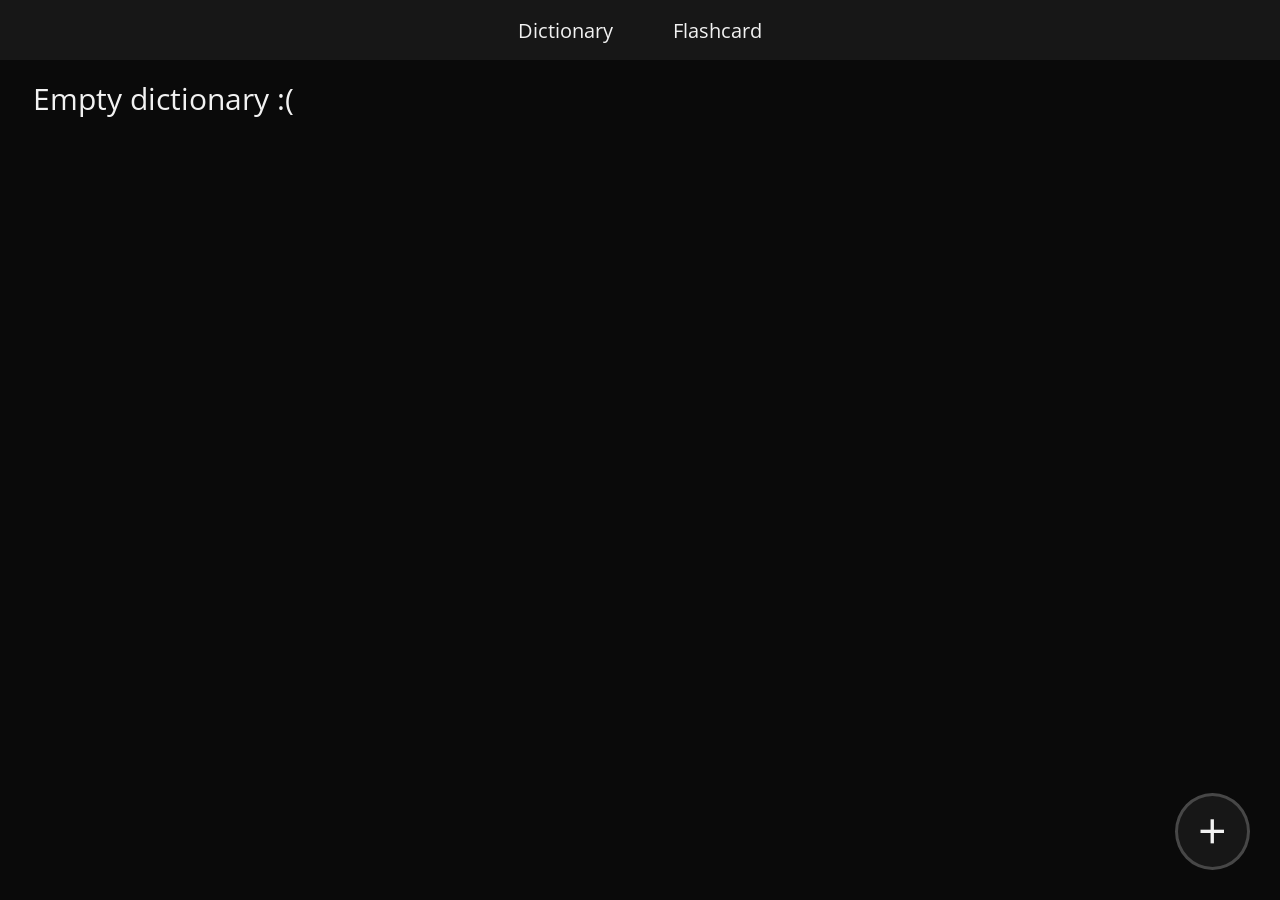
==== add.html @ 95dc17a6 "0.0.1 demo ver" ====
<!DOCTYPE html>
<html lang="en">

<head>
    <meta charset="UTF-8">
    <meta name="viewport" content="width=device-width, initial-scale=1.0">
    <link rel="stylesheet" href="style.css">
    <title>Dictionary</title>
</head>
<body>
    <div class="nav-bar">
        <a href="add.html">Dictionary</a>
        <a href="flash-card.html">Flashcard</a>
    </div>
    <div class="add">
        <div id="dict">
            Empty dictionary :(
        </div>
        <a onclick="addWord()">&#43;</a>
    </div>
    <script src="index.js"></script>
</body>

</html>
---- style.css ----
@import url('https://fonts.googleapis.com/css2?family=Open+Sans:ital,wght@0,300..800;1,300..800&display=swap');

:root {
    --bg-dark: hsl(336 0% 1%);
    --bg: hsl(300 0% 4%);
    --bg-light: hsl(0 0% 9%);
    --text: hsl(300 0% 95%);
    --text-muted: hsl(300 0% 69%);
    --highlight: hsl(330 0% 39%);
    --border: hsl(0 0% 28%);
    --border-muted: hsl(300 0% 18%);
    --primary: hsl(146 40% 62%);
    --secondary: hsl(318 48% 73%);
    --danger: hsl(9 26% 64%);
    --warning: hsl(52 19% 57%);
    --success: hsl(146 17% 59%);
    --info: hsl(217 28% 65%);
}

body {
    background-color: var(--bg);
    color: var(--text);
    font-family: "Open Sans", sans-serif;
}

.nav-bar {
    background-color: var(--bg-light);
    width: 100%;
    position: fixed;
    left: 0;
    top: 0;
    text-align: center;
    align-items: center;
    justify-content: center;
    display: flex;
    height: 60px;
    z-index: 100;

}

.nav-bar a {
    color: var(--text);
    text-decoration: none;
    margin-left: 30px;
    margin-right: 30px;
    font-size: 20px;
    transition: 300ms;
}

.nav-bar a:hover {
    color: var(--text-muted);
    transition: 300ms;
}

.main {
    position: relative;
    top: 150px;
    display: grid;
    place-items: center;
}

.main h1 {
    font-size: 50px;
}

.main a {
    margin-bottom: 20px;
    padding: 10px 20px 10px 20px;
    border-color: var(--border);
    border-width: 1px;
    border-style: solid;
    font-size: 20px;
    background-color: var(--bg-light);
    transition: 300ms;
    border-radius: 7px;
    color: var(--text);
    text-decoration: none;
}

#flash {
    padding: 10px 25px 10px 25px;
}

.main a:hover {
    transition: 300ms;
    background-color: var(--bg-dark);
    border-color: var(--border-muted);
    color: var(--text-muted);
}

.add {
    position: relative;
    top: 70px;
    margin-left: 25px;
    font-size: 30px;
}

.add a {
    position: fixed;
    right: 30px;
    bottom: 30PX;
    font-size: 50px;
    padding-bottom: 3px;
    padding-left: 20px;
    padding-right: 20px;
    border-style: solid;
    border-color: var(--border);
    border-radius: 50%;
    background-color: var(--bg-light);
    transition: 200ms;
}

.add a:hover {
    background-color: var(--bg-dark);
    border-color: var(--border-muted);
    color: var(--text-muted);
    transition: 300ms;
}

#card-holder {
    position: relative;
    top: 50px;
     display: grid;
  place-items: center
}

#card-holder .card {
    background-color: var(--bg-light);
    width: 200px;
    display: flex;
    justify-content: center;
    align-items: center;
    flex-direction: column;
    margin-top: 30px;
    padding-bottom: 20px;
    border-radius: 10px;
}
#card-holder .card .meaning{
    display: none;
    font-size: 25px;
}
#card-holder .card h3{
    font-size: 25px;
}
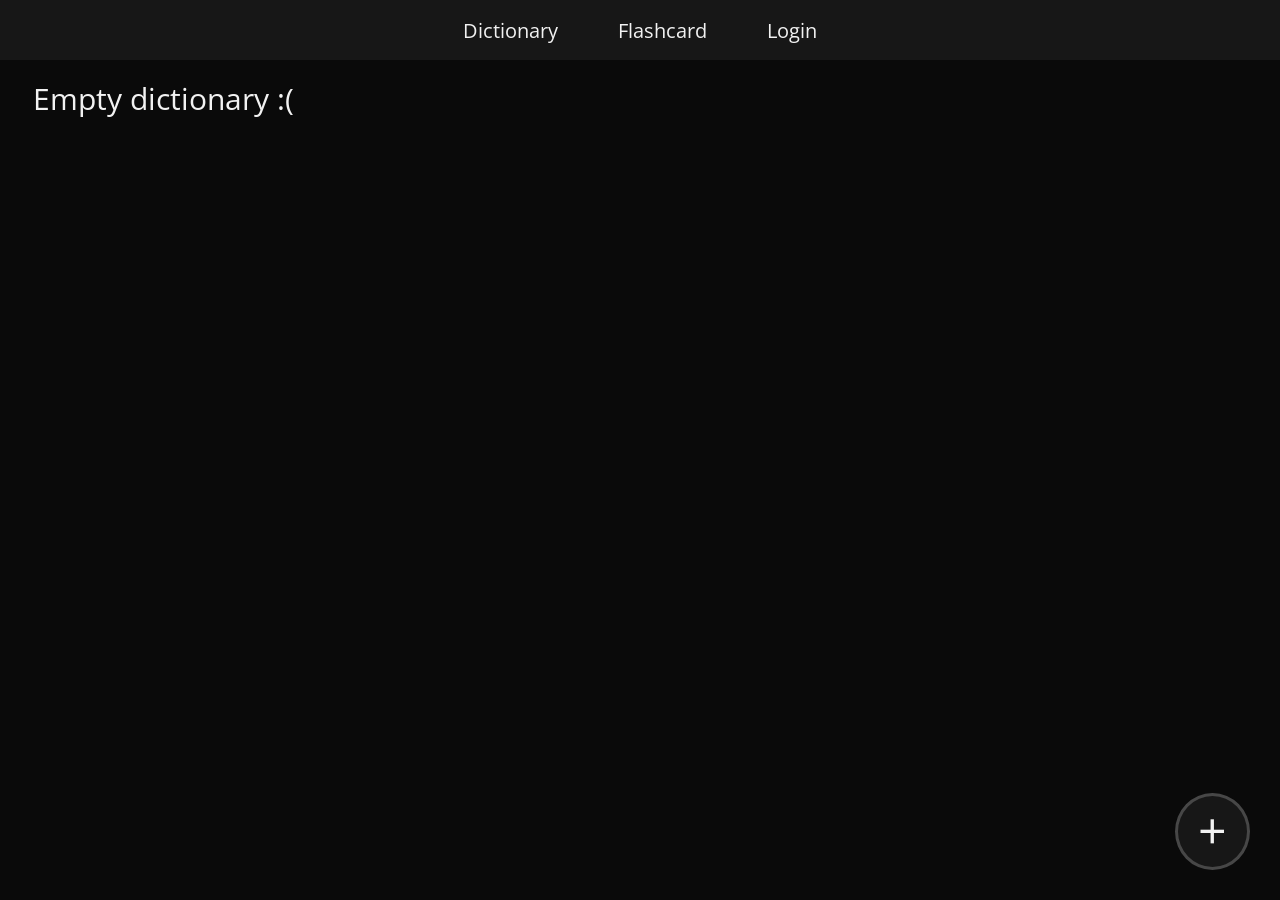
==== commit 5f20defd: "0.2.0 - connected to server - add login & register" ====
--- a/add.html
+++ b/add.html
@@ -11,6 +11,7 @@
     <div class="nav-bar">
         <a href="add.html">Dictionary</a>
         <a href="flash-card.html">Flashcard</a>
+        <a href="login.html">Login</a>
     </div>
     <div class="add">
         <div id="dict">
--- a/style.css
+++ b/style.css
@@ -108,6 +108,7 @@
     border-radius: 50%;
     background-color: var(--bg-light);
     transition: 200ms;
+    cursor: pointer;
 }
 
 .add a:hover {
@@ -115,13 +116,21 @@
     border-color: var(--border-muted);
     color: var(--text-muted);
     transition: 300ms;
+    cursor: pointer;
+}
+
+#dict button {
+    background-color: var(--secondary);
+    border: none;
+    color: var(--bg-dark);
+    cursor: pointer;
 }
 
 #card-holder {
     position: relative;
     top: 50px;
-     display: grid;
-  place-items: center
+    display: grid;
+    place-items: center
 }
 
 #card-holder .card {
@@ -134,11 +143,88 @@
     margin-top: 30px;
     padding-bottom: 20px;
     border-radius: 10px;
-}
-#card-holder .card .meaning{
+    margin-bottom: 10px;
+}
+
+#card-holder .card .meaning {
     display: none;
     font-size: 25px;
 }
-#card-holder .card h3{
+
+#card-holder .card h3 {
     font-size: 25px;
+}
+
+#card-holder .card a {
+    margin-left: 5px;
+    margin-right: 5px;
+    transition: 200ms;
+    cursor: pointer;
+}
+
+#card-holder .card a:hover {
+    color: var(--text-muted);
+    transition: 200ms;
+}
+
+.full {
+    width: 100%;
+    display: grid;
+    place-items: center;
+    transform: translateX(-30px);
+    height: 85vh;
+}
+
+.login-card {
+    background-color: var(--bg-dark);
+    display: flex;
+    width: 100px;
+
+    input {
+        border-top: none;
+        border-left: none;
+        border-right: none;
+        border-bottom-color: var(--border-muted);
+        background-color: var(--bg-dark);
+        margin-bottom: 6px;
+        color: var(--text);
+        transition: 300ms;
+    }
+}
+
+.login-card input:focus {
+    background-color: var(--bg-light);
+    transition: 300ms;
+    border-top: none;
+    border-left: none;
+    border-right: none;
+    border-bottom-color: var(--border);
+    outline: none;
+}
+
+
+.login-card form {
+    background-color: var(--bg-dark);
+    padding: 5px 5px 5px 5px;
+}
+
+.login-card .btn{
+    background-color: var(--bg-light);
+    border: var(--border) 1px solid;
+    padding: 2px 2px 2px 2px; 
+    margin-top: 8px;
+    margin-bottom: 10px;
+    display: flex;
+    justify-content: center;
+    align-items: center;
+}
+
+.login-card p1 {
+    font-size: 10px;
+    color: var(--text-muted);
+
+    a {
+        color: var(--text);
+        cursor: pointer;
+    }
 }
